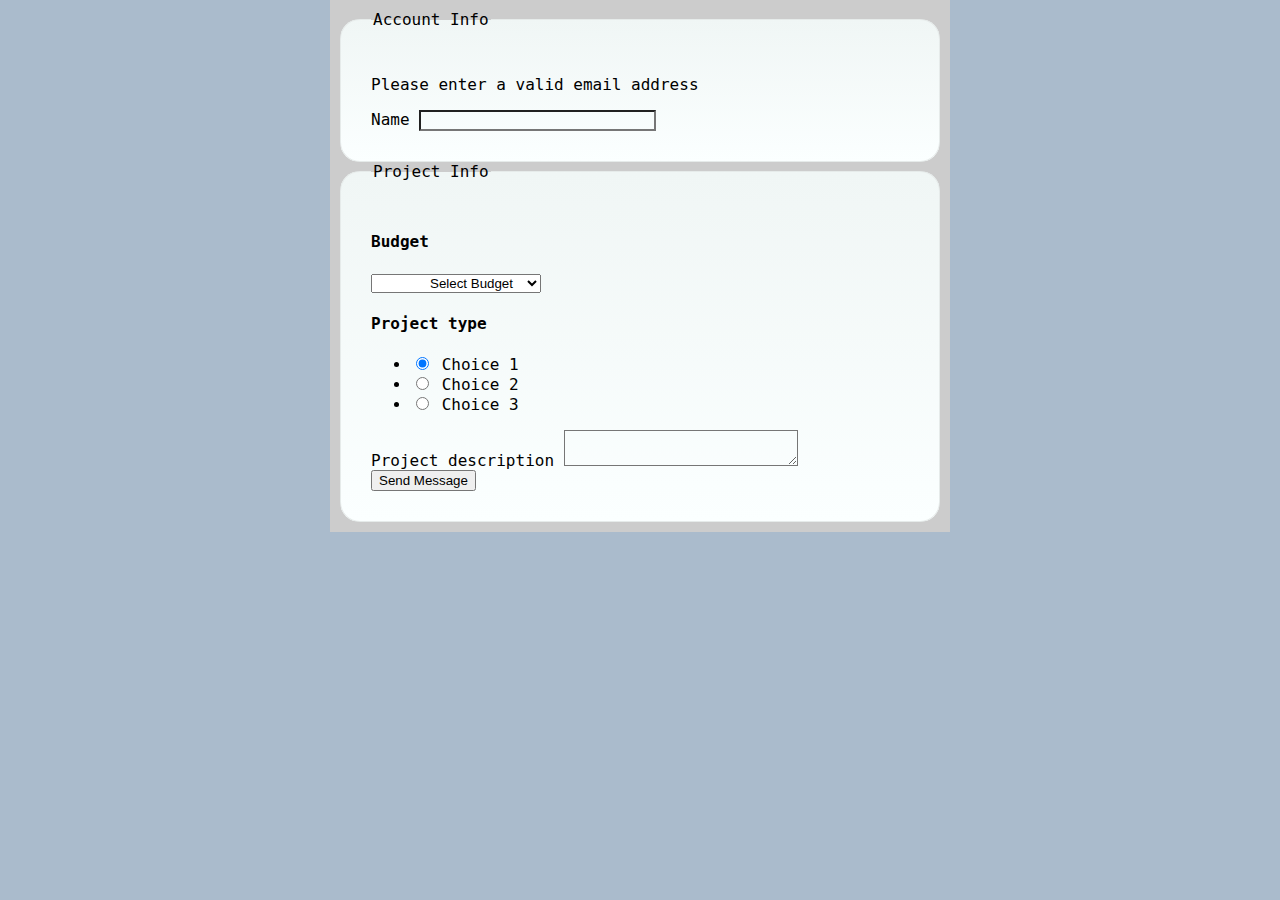
==== index.html @ 03868e8c "first commit" ====
<!DOCTYPE html>
<html>

<head>
  <title>Test page</title>
  <meta charset="utf-8" />
  <meta name="viewport" content="width=device-width, initial-scale=1" />
  <link rel="stylesheet" href="style.css" />
  <link rel="javascript" href="jquery-3.3.1.min.js" type="text/javascript" />
  <script type="text/javascript">
    $(document).ready(function(){
      $('fieldset').click(function(){
        $(this).hide();
      })
    })
  </script>
</head>

<body>
  <div class="wrapper">
    <div class="container">
      <form class="cd-form floating-labels">
        <fieldset>
          <legend>Account Info</legend>
          <div class="error-message">
            <p>Please enter a valid email address</p>
          </div>
          <div class="icon">
            <label class="cd-label" for="cd-name">Name</label>
            <input class="user" type="text" name="cd-name" id="cd-name" required/>
          </div>
        </fieldset>
        <fieldset>
          <legend>Project Info</legend>
          <div>
            <h4>Budget</h4>
            <p class="cd-select icon">
              <select class="budget">
                <option value="0">Select Budget</option>
                <option value="1">&lt; $5000</option>
                <option value="2">$5000 - $10000</option>
                <option value="3">&gt; $10000</option>
              </select>
            </p>
          </div>
          <div>
            <h4>Project type</h4>
            <ul class="cd-form-list">
              <li>
                <input type="radio" name="radio-button" id="cd-radio-1" checked/>
                <label for="cd-radio-1">Choice 1</label>
              </li>
              <li>
                <input type="radio" name="radio-button" id="cd-radio-2"/>
                <label for="cd-radio-2">Choice 2</label>
              </li>
              <li>
                <input type="radio" name="radio-button" id="cd-radio-3"/>
                <label for="cd-radio-3">Choice 3</label>
              </li>
            </ul>
          </div>
          <div class="icon">
            <label class="cd-label" for="cd-textarea">Project description</label>
            <textarea class="message" name="cd-textarea" id="cd-textarea" required></textarea>
          </div>

          <div>
            <input type="submit" value="Send Message"/>
          </div>
        </fieldset>
      </form>
    </div>
  </div>
</body>
</html>
---- style.css ----
body {
  padding-top: 10px;
  font-family: monaco, monospace;
  background-color: #aabbcc;
  padding: 0px;
  margin: 0px;
}
.wrapper{
  margin: auto;
  display: block;
  background-color: white;
  max-width: 620px;
  height: 100%;
}
.container{
  margin: auto;
  padding: 10px 10px;

  background-color: #CCCCCC;
  max-width: 600px;
  height: auto;

  /* display: flex;
  flex-flow: row wrap;
  align-items: flex-start;
  justify-content: center; */
}
.block{
  display: block;
  cursor: pointer;
  margin: 10px;
  background-color: #AAFFFF;
  width: 70px;
  height: 70px;
  box-shadow: 3px 3px 8px #8aa;
}
.block:hover{
  background-color: #CCFFFF;
  box-shadow: inset 3px 3px 8px #8aa;
}

fieldset{
  padding: 30px;
  margin: auto;
  border-width: 1px;
  border-style: solid;
  border-color: #e6ebea;
  border-radius: 20px;
  background: linear-gradient(0, #fbffff, #f0f6f5);
  
}

.cd-form .icon input, .cd-form .icon select, .cd-form .icon textarea {
 	padding-left: 54px !important;
}
.cd-form .user {
 	background: url("../img/cd-icon-user.svg") no-repeat 16px center;
}
.cd-form [required].user {
 	background: url("../img/cd-icon-user.svg") no-repeat 16px center,
 				url("../img/cd-required.svg") no-repeat top right;
}
.cd-form [required] {
 	background: url("../img/cd-required.svg") no-repeat top right;
}

.cd-form .error {
	border-color: #e94b35 !important;
}
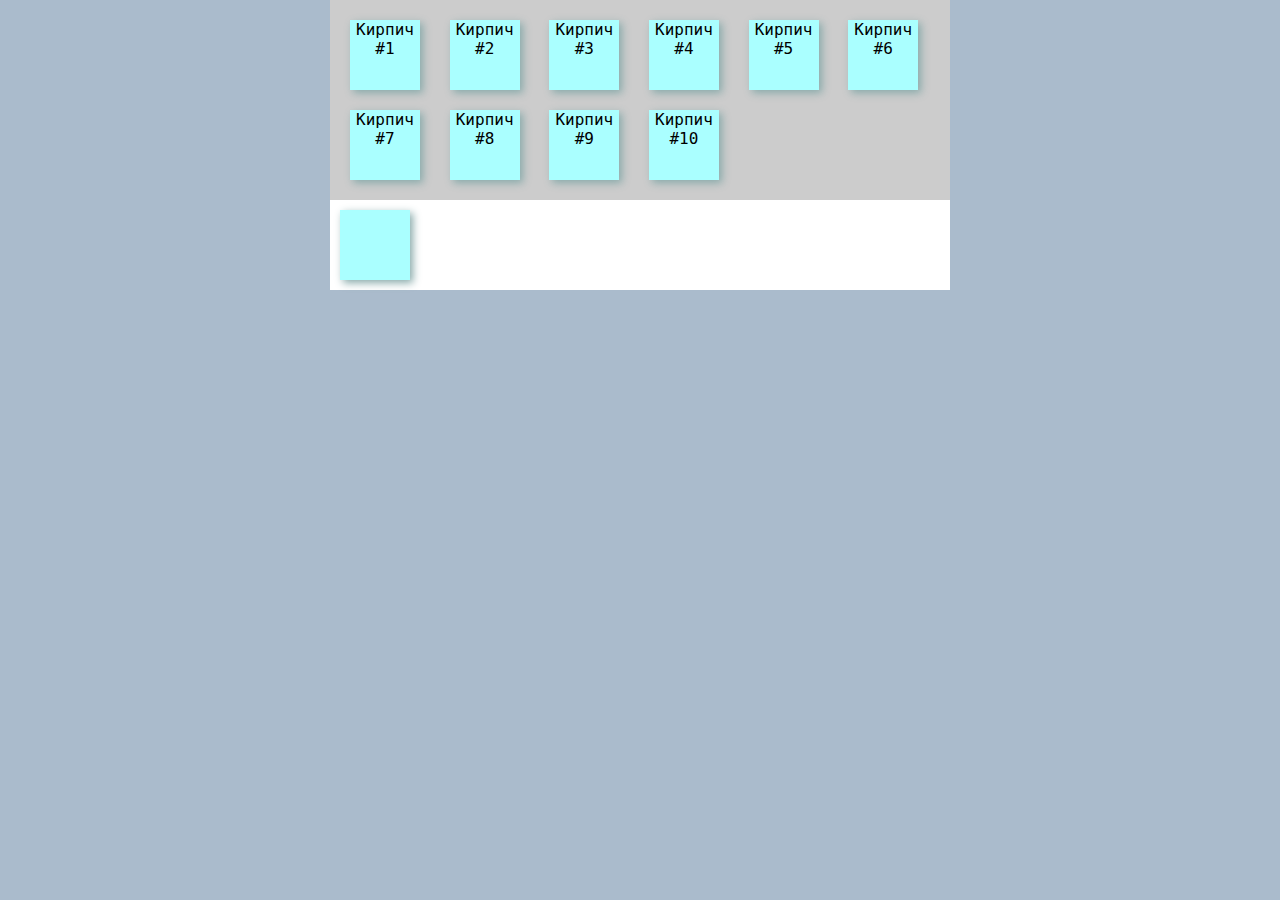
==== commit 80f698b5: "Animated Resize" ====
--- a/index.html
+++ b/index.html
@@ -6,11 +6,47 @@
   <meta charset="utf-8" />
   <meta name="viewport" content="width=device-width, initial-scale=1" />
   <link rel="stylesheet" href="style.css" />
-  <link rel="javascript" href="jquery-3.3.1.min.js" type="text/javascript" />
-  <script type="text/javascript">
+  <script rel="javascript" src="jquery-3.3.1.min.js" type="text/javascript" ></script>
+  <script>
     $(document).ready(function(){
-      $('fieldset').click(function(){
-        $(this).hide();
+      $('.block').click(function(){
+        var $neigh = $(this).parent().children();
+        var $ind = $(this).index();
+        var $firstInRow = 0;
+        var $wrWidth = $('.wrapper').first().width();
+        var $sum = 0;
+        $.each($neigh,function(i,elem){
+          $sum += $(elem).width() + 20;
+          if ($sum > $wrWidth) {
+            $sum = 0;
+            $firstInRow = i;
+          }
+          if (i == $ind) {
+            $sum = 0;
+            var $row = $neigh.splice($firstInRow,$neigh.length-$firstInRow);
+            $.each($row,function(j,rowelem){
+              $sum += $(rowelem).width() + 20;
+              if ($(rowelem).index() == $ind) {
+                if ($sum + 100 > $wrWidth) {
+                  $(this).animate({height : $(this).height()+100}, 200);
+                } else {
+                  $(this).animate({width : $(this).width()+100}, 200);
+                }
+                return false;
+              }
+            })
+
+          }
+
+
+
+        })
+        //alert($(this).index());
+        //$(this).animate({width : $(this).width()+100}, 200);
+      })
+      .mouseout(function(){
+        $(this).animate({width : 70}, 200);
+        $(this).animate({height : 70}, 200);
       })
     })
   </script>
@@ -19,57 +55,42 @@
 <body>
   <div class="wrapper">
     <div class="container">
-      <form class="cd-form floating-labels">
-        <fieldset>
-          <legend>Account Info</legend>
-          <div class="error-message">
-            <p>Please enter a valid email address</p>
-          </div>
-          <div class="icon">
-            <label class="cd-label" for="cd-name">Name</label>
-            <input class="user" type="text" name="cd-name" id="cd-name" required/>
-          </div>
-        </fieldset>
-        <fieldset>
-          <legend>Project Info</legend>
-          <div>
-            <h4>Budget</h4>
-            <p class="cd-select icon">
-              <select class="budget">
-                <option value="0">Select Budget</option>
-                <option value="1">&lt; $5000</option>
-                <option value="2">$5000 - $10000</option>
-                <option value="3">&gt; $10000</option>
-              </select>
-            </p>
-          </div>
-          <div>
-            <h4>Project type</h4>
-            <ul class="cd-form-list">
-              <li>
-                <input type="radio" name="radio-button" id="cd-radio-1" checked/>
-                <label for="cd-radio-1">Choice 1</label>
-              </li>
-              <li>
-                <input type="radio" name="radio-button" id="cd-radio-2"/>
-                <label for="cd-radio-2">Choice 2</label>
-              </li>
-              <li>
-                <input type="radio" name="radio-button" id="cd-radio-3"/>
-                <label for="cd-radio-3">Choice 3</label>
-              </li>
-            </ul>
-          </div>
-          <div class="icon">
-            <label class="cd-label" for="cd-textarea">Project description</label>
-            <textarea class="message" name="cd-textarea" id="cd-textarea" required></textarea>
-          </div>
+      <div class="block">
+        Кирпич #1
+      </div>
+      <div class="block">
+        Кирпич #2
+      </div>
+      <div class="block">
+        Кирпич #3
+      </div>
+      <div class="block">
+        Кирпич #4
+      </div>
+      <div class="block">
+        Кирпич #5
+      </div>
+      <div class="block">
+        Кирпич #6
+      </div>
+      <div class="block">
+        Кирпич #7
+      </div>
+      <div class="block">
+        Кирпич #8
+      </div>
+      <div class="block">
+        Кирпич #9
+      </div>
+      <div class="block">
+        Кирпич #10
+      </div>
+    </div>
+  </div>
 
-          <div>
-            <input type="submit" value="Send Message"/>
-          </div>
-        </fieldset>
-      </form>
+  <div class="wrapper">
+    <div class="block">
+
     </div>
   </div>
 </body>
--- a/style.css
+++ b/style.css
@@ -26,17 +26,20 @@
   justify-content: center; */
 }
 .block{
-  display: block;
   cursor: pointer;
   margin: 10px;
   background-color: #AAFFFF;
   width: 70px;
   height: 70px;
   box-shadow: 3px 3px 8px #8aa;
+  text-align: center;
+  vertical-align: middle;
+  display: inline-block;
+  user-select: none;
 }
 .block:hover{
   background-color: #CCFFFF;
-  box-shadow: inset 3px 3px 8px #8aa;
+  box-shadow: inset 2px 2px 8px #9aa;
 }
 
 fieldset{
@@ -47,7 +50,7 @@
   border-color: #e6ebea;
   border-radius: 20px;
   background: linear-gradient(0, #fbffff, #f0f6f5);
-  
+
 }
 
 .cd-form .icon input, .cd-form .icon select, .cd-form .icon textarea {
